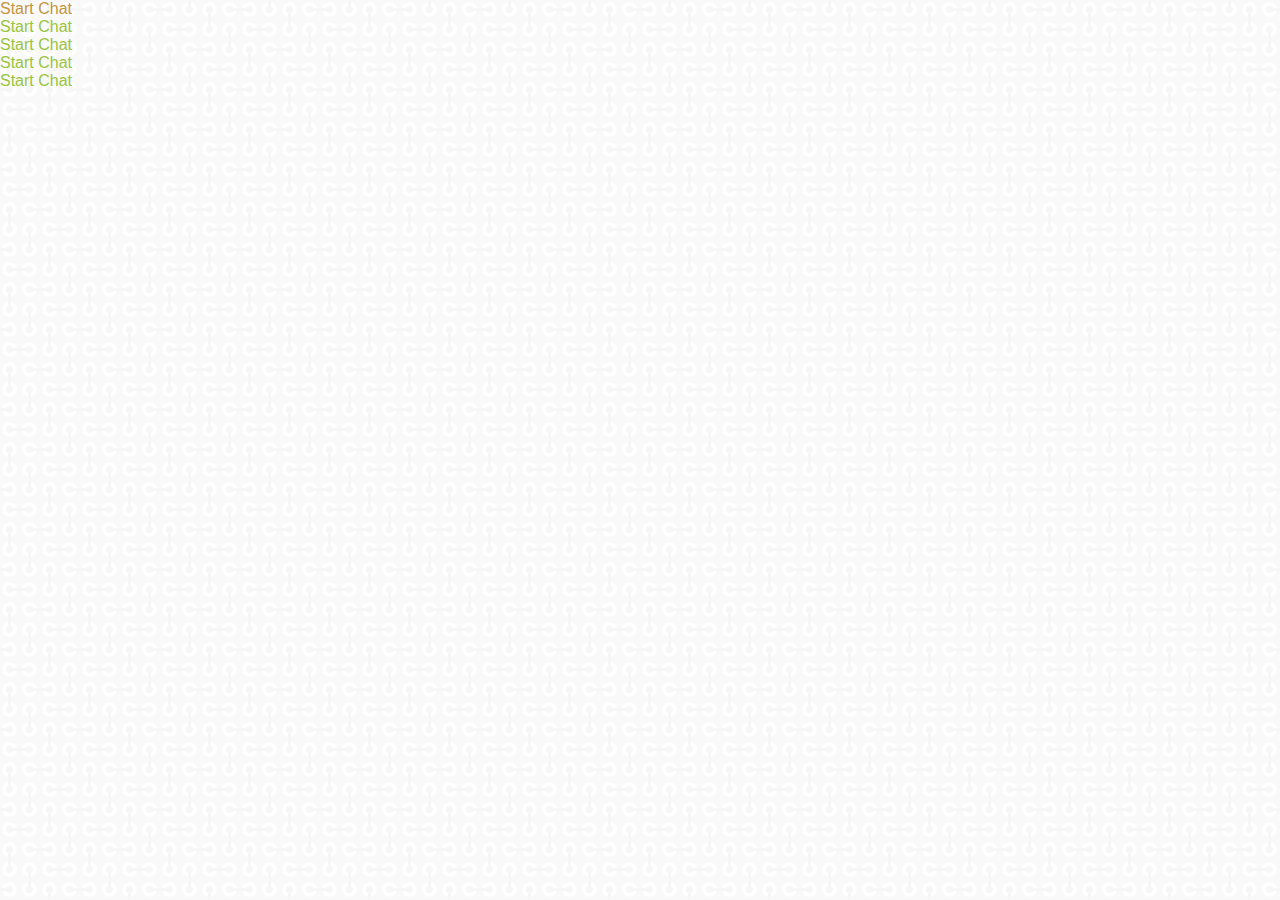
==== ajax-chat/index.html @ 417fa7d8 "The New Tuossogfinal" ====
<!DOCTYPE html>
<html lang="en">
    <head>
        <title></title>
        <meta http-equiv="Content-Type" content="text/html; charset=UTF-8">
        <link rel="stylesheet" type="text/css" href="js/jScrollPane/jquery.jscrollpane.css" />
        <link rel="stylesheet" type="text/css" href="css/chat.css" />
        <link rel="stylesheet" type="text/css" href="../css/style.min.css" />

        <script src="../scripts/jquery-1.9.1.min.js"></script>
        <script src="js/jScrollPane/jquery.mousewheel.js"></script>
        <script src="js/jScrollPane/mwheelIntent.js"></script>
        <script src="js/jScrollPane/jquery.jscrollpane.min.js"></script>
        <script src="js/script.js"></script>
        <script type="text/javascript">
            $(document).ready(function() {
                $("#com1,#com2,#com3,#com4,#com5").click(function() {
                    $("body").append('<div class="chatContainer"><div class="chatTopBar rounded"></div><div class="chatLineHolder"></div><div class="chatUsers rounded"></div>' +
                            '<div class="chatBottomBar rounded"><div class="tip"></div><form id="loginForm" method="post" action=""><input id="name" name="name" class="rounded" maxlength="16" />' +
                            '<input id="email" name="email" class="rounded" /><input type="submit" class="blueButton" value="Login" /></form><form autocomplete="off" id="submitForm" method="post" action="">' +
                            '<input name="chatText" class="chatText rounded" maxlength="255" /><input type="submit" class="blueButton" value="Submit" /></form></div></div>');
                    // Run the init method on document ready:
                    chat.init();
                    $(".chatContainer").show();
                    
                });
            });
        </script>
    </head>
    <body>
        <p><a id="com1">Start Chat</a></p>
        <p><a id="com2">Start Chat</a></p>
        <p><a id="com3">Start Chat</a></p>
        <p><a id="com4">Start Chat</a></p>
        <p><a id="com5">Start Chat</a></p>
        <span class="chatSpan"></span>
    </body>
</html>
---- css/style.min.css ----
.icon-globe,.icon-house,.icon-search,.icon-share{margin-right:.15em;display:inline-block;width:24px;height:24px;background-image:url(../images/sprites.png);background-repeat:no-repeat}.icon-globe{background-position:0 0}.icon-share{background-position:-48px 0}.icon-house{background-position:-96px 0}.icon-search{background-position:-144px 0}.icon-16-asterisk,.icon-16-user,.icon-16-sound-off,.icon-16-heart,.icon-16-user2,.icon-16-facetime-video,.icon-16-warning-sign,.icon-16-earth,.icon-16-mail,.icon-16-pencil,.icon-16-star,.icon-16-star-empty,.icon-16-plus,.icon-16-minus,.icon-16-crop,.icon-16-male,.icon-16-female,.icon-16-pencil2,.icon-16-reply,.icon-16-forward,.icon-16-user3,.icon-16-user-add,.icon-16-vcard,.icon-16-location,.icon-16-map,.icon-16-share,.icon-16-chat,.icon-16-comment,.icon-16-house,.icon-16-search,.icon-16-cog,.icon-16-camera,.icon-16-eye,.icon-16-clock,.icon-16-calendar,.icon-16-lock,.icon-16-logout,.icon-16-login,.icon-16-checkmark,.icon-16-cross,.icon-16-blocked,.icon-16-info,.icon-16-help,.icon-16-warning,.icon-16-add-to-list,.icon-16-list,.icon-16-text,.icon-16-pictures,.icon-16-trash,.icon-16-disk,.icon-16-arrow-left,.icon-16-arrow-down,.icon-16-arrow-up,.icon-16-arrow-right,.icon-16-dot,.icon-16-twitter,.icon-16-facebook,.icon-16-pinterest,.icon-16-google-plus,.icon-16-fullscreen-exit{display:inline-block;margin-right:.15em;width:16px;height:16px;background-image:url(../images/16px-sprites.png);background-image:url(../images/16px-sprites.svg);background-repeat:no-repeat}.icon-16-asterisk{background-position:0 0}.icon-16-user{background-position:-32px 0}.icon-16-sound-off{background-position:-64px 0}.icon-16-heart{background-position:-96px 0}.icon-16-user2{background-position:-128px 0}.icon-16-facetime-video{background-position:-160px 0;width:17px}.icon-16-warning-sign{background-position:-192px 0}.icon-16-earth{background-position:-224px 0}.icon-16-mail{background-position:-256px 0}.icon-16-pencil{background-position:-288px 0}.icon-16-star{background-position:-320px 0}.icon-16-star-empty{background-position:-352px 0}.icon-16-plus{background-position:-384px 0}.icon-16-minus{background-position:-416px 0}.icon-16-crop{background-position:-448px 0}.icon-16-male{background-position:-480px 0}.icon-16-female{background-position:0 -32px}.icon-16-pencil2{background-position:-32px -32px}.icon-16-reply{background-position:-64px -32px}.icon-16-forward{background-position:-96px -32px}.icon-16-user3{background-position:-128px -32px}.icon-16-user-add{background-position:-160px -32px}.icon-16-vcard{background-position:-192px -32px}.icon-16-location{background-position:-224px -32px}.icon-16-map{background-position:-256px -32px}.icon-16-share{background-position:-288px -32px}.icon-16-chat{background-position:-320px -32px}.icon-16-comment{background-position:-352px -32px}.icon-16-house{background-position:-384px -32px}.icon-16-search{background-position:-416px -32px}.icon-16-cog{background-position:-448px -32px}.icon-16-camera{background-position:-480px -32px}.icon-16-eye{background-position:0 -64px}.icon-16-clock{background-position:-32px -64px}.icon-16-calendar{background-position:-64px -64px}.icon-16-lock{background-position:-96px -64px}.icon-16-logout{background-position:-128px -64px}.icon-16-login{background-position:-160px -64px}.icon-16-checkmark{background-position:-192px -64px}.icon-16-cross{background-position:-224px -64px}.icon-16-blocked{background-position:-256px -64px}.icon-16-info{background-position:-288px -64px}.icon-16-help{background-position:-320px -64px}.icon-16-warning{background-position:-352px -64px}.icon-16-add-to-list{background-position:-384px -64px}.icon-16-list{background-position:-416px -64px}.icon-16-text{background-position:-448px -64px}.icon-16-pictures{background-position:-480px -64px}.icon-16-trash{background-position:0 -96px}.icon-16-disk{background-position:-32px -96px}.icon-16-arrow-left{background-position:-64px -96px}.icon-16-arrow-down{background-position:-96px -96px}.icon-16-arrow-up{background-position:-128px -96px}.icon-16-arrow-right{background-position:-160px -96px}.icon-16-dot{background-position:-192px -96px}.icon-16-twitter{background-position:-224px -96px}.icon-16-facebook{background-position:-256px -96px}.icon-16-pinterest{background-position:-288px -96px}.icon-16-google-plus{background-position:-320px -96px}.icon-16-fullscreen-exit{background-position:-352px -96px}.suggested-friends{width:100%!important;padding:.3em .3em 1em .3em!important}.all-friends-list{width:62.5%;float:right;padding:.5em}@media only screen and (max-width:720px){.all-friends-list{width:100%;font-size:.9em}}.all-friends-list h1{display:inline-block}.all-friends-list .friends-box{background:#fff;border:1px solid #dadada;margin:0 0 1em 0}.all-friends-list .individual-friend-box{border:1px solid #ebebeb;padding:.2em;width:100%;float:left;margin:.1em 0 0 0}.all-friends-list .individual-friend-box:hover{background-color:#f8f8f8}@media only screen and (max-width:720px){.all-friends-list .individual-friend-box{width:100%}}.all-friends-list .friend-image{float:left;height:50px;width:50px;position:relative;overflow:hidden;display:block;margin:.2em}.all-friends-list .friend-image img{position:absolute}.all-friends-list .friend-text{display:block;padding:0 0 0 52px}.all-friends-list .friend-name{color:#99c43d!important;text-transform:capitalize}.all-friends-list .friend-location{font-size:.8em;color:#777}.all-friends-list a{color:#99c43d}.all-friends-list h3{font-weight:normal;font-size:1em}.all-friends-list .friend-search-box{display:inline-block;float:right;margin:.85em 0 .4em 0}@media only screen and (max-width:520px){.all-friends-list .friend-search-box{display:block;float:none}}.all-friends-list .friend-search-box input[type=text]{border:1px solid #ddd;border-radius:4px;padding:.4em}.all-friends-list .friend-search-box input[type=text]:hover{border:1px solid #c6c6c6;-moz-box-shadow:0 1px 1px rgba(0,0,0,0.1);-webkit-box-shadow:0 1px 1px rgba(0,0,0,0.1);box-shadow:0 1px 1px rgba(0,0,0,0.1);-webkit-transition-duration:.2s;-moz-transition-duration:.2s;transition-duration:.2s}@media only screen and (max-width:520px){.all-friends-list .friend-search-box input[type=text]{width:77%}}.all-friends-list .friend-search-box input[type=submit]{border-radius:4px}@media only screen and (max-width:520px){.all-friends-list .friend-search-box input[type=submit]{width:20%;float:right}}.all-notifications-list{width:62.5%;float:right;padding:.5em}@media only screen and (max-width:720px){.all-notifications-list{width:100%;font-size:.9em}}.all-notifications-list .notification-box{background:#fff;border:1px solid #dadada;margin:0 0 1em 0}.all-notifications-list .individual-notification-box{border:1px solid #ebebeb;padding:.5em;width:100%;float:left;margin:0 0 .2em 0}.all-notifications-list .individual-notification-box:hover{background-color:#f8f8f8}@media only screen and (max-width:720px){.all-notifications-list .individual-notification-box{width:100%}}.all-notifications-list .all-notifications-time{float:right;font-size:.8em}.all-notifications-list .all-notification-image{width:50px;height:50px;float:left;position:relative;overflow:hidden;margin:.2em;border:1px solid #ddd}.all-notifications-list .all-notification-image img{position:absolute}.all-notifications-list .all-notification-text{display:block;padding:0 0 0 52px}.all-notifications-list .all-notifications-message{font-size:.8em}.all-notifications-list .all-notifications-comment{font-size:.8em;color:#777}.all-notifications-list .all-notifications-actions-container{width:100%}.all-notifications-list .all-notifications-actions{float:right;margin:0 0 0 .5em;cursor:pointer;color:#777;font-size:.8em}.all-notifications-list .all-notifications-actions:hover{color:#000}.all-notifications-list a{color:#99c43d}.all-notifications-list h3{font-weight:normal;font-size:1em}.all-notifications-list hr{background-color:#f0f0f0}.all-messages-list{width:62.5%;float:right;padding:.5em}@media only screen and (max-width:720px){.all-messages-list{width:100%;font-size:.9em}}.all-messages-list .messages-box{background:#fff;border:1px solid #dadada;margin:0 0 1em 0}.all-messages-list .back{cursor:pointer;color:#777;font-size:.8em}.all-messages-list .back:hover{color:#000}.all-messages-list .individual-message-box{border:1px solid #ebebeb;padding:.5em;width:100%;float:left;margin:0 0 .2em 0}.all-messages-list .individual-message-box:hover{background-color:#f8f8f8}@media only screen and (max-width:720px){.all-messages-list .individual-message-box{width:100%}}.all-messages-list .all-messages-unread{font-weight:bold}.all-messages-list .all-messages-time{float:right;font-size:.8em}.all-messages-list .all-messages-image{width:50px;height:50px;overflow:hidden;position:relative;float:left;border:1px solid #ddd;margin:.2em}.all-messages-list .all-messages-image img{position:absolute}.all-messages-list .all-messages-text{padding:0 0 0 52px}.all-messages-list .all-messages-message p{font-size:.8em}.all-messages-list .all-messages-comment{font-size:.8em;padding:.2em 0 0 0}.all-messages-list .all-messages-actions-container{width:100%}.all-messages-list .all-messages-actions{float:right;margin:0 0 0 .5em;cursor:pointer;color:#777;font-size:.8em}.all-messages-list .all-messages-actions:hover{color:#000}.all-messages-list a{color:#99c43d}.all-messages-list h3{font-weight:normal;font-size:1em}.all-messages-list hr{background-color:#f0f0f0}.all-messages-list .compose-box{border:1px solid #ebebeb;background-color:#f8f8f8;padding:.5em;width:100%;margin:0 0 1em 0}.all-messages-list .compose-box form textarea{width:100%;margin:.5em 0}.all-search-community-list{width:100%!important;margin-left:0!important;margin-right:0!important;padding:0!important}.no-margin{margin:0!important}.all-search-list{width:62.5%;float:right;padding:.5em}@media only screen and (max-width:720px){.all-search-list{width:100%;font-size:.9em}}.all-search-list .search-box{display:inline-block;float:right;margin:.85em 0 .4em 0}@media only screen and (max-width:520px){.all-search-list .search-box{display:block;float:none}}.all-search-list .search-box input[type=text]{border:1px solid #ddd;border-radius:4px;padding:.4em}.all-search-list .search-box input[type=text]:hover{border:1px solid #c6c6c6;-moz-box-shadow:0 1px 1px rgba(0,0,0,0.1);-webkit-box-shadow:0 1px 1px rgba(0,0,0,0.1);box-shadow:0 1px 1px rgba(0,0,0,0.1);-webkit-transition-duration:.2s;-moz-transition-duration:.2s;transition-duration:.2s}@media only screen and (max-width:520px){.all-search-list .search-box input[type=text]{width:77%}}.all-search-list .search-box input[type=submit]{border-radius:4px}@media only screen and (max-width:520px){.all-search-list .search-box input[type=submit]{width:20%;float:right}}.verified-community{max-width:25px;margin:0 .1em .1em 0}.communities-list{width:62.5%;float:right;padding:.5em}@media only screen and (max-width:720px){.communities-list{width:100%;font-size:.9em}}.communities-list h1{display:inline-block}.communities-list .community-box{background:#fff;border:1px solid #dadada;margin:0 0 1em 0}.communities-list .community-box .community-box-wrapper{border-top:1px solid #dadada;padding:1em}.communities-list .community-box .community-box-wrapper:hover{background:#f8f8f8}.communities-list .community-box .community-image{display:inline-block;position:relative;width:100px;height:100px;overflow:hidden;float:left;margin-right:.2em}.communities-list .community-box .community-image img{position:absolute}@media only screen and (max-width:260px){.communities-list .community-box .community-image{float:none;display:block;margin:0 auto}}.communities-list .community-box .community-text{display:table}@media only screen and (max-width:260px){.communities-list .community-box .community-text{width:100%}}.communities-list .community-box .community-name{padding:0 0 .2em 0;vertical-align:text-bottom;text-transform:capitalize}.communities-list .community-box .details{font-size:.8em;text-align:justify;text-justify:inter-word}.communities-list .community-box .members{display:inline;color:#ccc;margin-right:.5em;font-size:.7em}.communities-list .community-search-box{display:inline-block;float:right;margin:.85em 0 .4em 0}@media only screen and (max-width:520px){.communities-list .community-search-box{display:block;float:none}}.communities-list .community-search-box input[type=text]{border:1px solid #ddd;border-radius:4px;padding:.4em}.communities-list .community-search-box input[type=text]:hover{border:1px solid #c6c6c6;-moz-box-shadow:0 1px 1px rgba(0,0,0,0.1);-webkit-box-shadow:0 1px 1px rgba(0,0,0,0.1);box-shadow:0 1px 1px rgba(0,0,0,0.1);-webkit-transition-duration:.2s;-moz-transition-duration:.2s;transition-duration:.2s}@media only screen and (max-width:520px){.communities-list .community-search-box input[type=text]{width:77%}}.communities-list .community-search-box input[type=submit]{border-radius:4px}@media only screen and (max-width:520px){.communities-list .community-search-box input[type=submit]{width:20%;float:right}}@media only screen and (max-width:380px){.communities-list .community-buttons{width:100%;display:block}}.create-community{width:62.5%;float:right;padding:.5em}@media only screen and (max-width:720px){.create-community{width:100%;font-size:.9em}}.create-community .individual-detail{border-bottom:1px solid #eee;padding:.1em .5em 1.2em .5em;width:100%;margin:.5em 0}.create-community .desc{margin:.5em 0;font-size:.8em;color:#777}.create-community input{vertical-align:baseline!important;border:1px solid #c6c6c6}.create-community input[type=text],.create-community textarea{width:100%}.create-community .pic-community{display:block;border:1px solid #ddd;max-width:300px;width:100%;padding:.4em;margin:0 auto}.hint{position:relative;display:inline-block}.hint:before,.hint:after{position:absolute;opacity:0;z-index:1000000;pointer-events:none;-webkit-transition:.3s ease;-moz-transition:.3s ease;transition:.3s ease}.hint:hover:before,.hint:hover:after{opacity:1}.hint:before{content:'';position:absolute;background:transparent;border:6px solid transparent;z-index:1000001}.hint:after{content:attr(data-hint);background:#383838;color:#fff;text-shadow:0 -1px 0 black;padding:8px 10px;font-size:12px;line-height:12px;white-space:nowrap;box-shadow:4px 4px 8px rgba(0,0,0,0.3)}.hint--top:before{border-top-color:#383838}.hint--bottom:before{border-bottom-color:#383838}.hint--left:before{border-left-color:#383838}.hint--right:before{border-right-color:#383838}.hint--top:before{margin-bottom:-12px}.hint--top:after{margin-left:-18px}.hint--top:before,.hint--top:after{bottom:100%;left:50%}.hint--top:hover:before,.hint--top:hover:after{-webkit-transform:translateY(-8px);-moz-transform:translateY(-8px);transform:translateY(-8px)}.hint--bottom:before{margin-top:-12px}.hint--bottom:after{margin-left:-18px}.hint--bottom:before,.hint--bottom:after{top:100%;left:50%}.hint--bottom:hover:before,.hint--bottom:hover:after{-webkit-transform:translateY(8px);-moz-transform:translateY(8px);transform:translateY(8px)}.hint--right:before{margin-left:-12px;margin-bottom:-6px}.hint--right:after{margin-bottom:-14px}.hint--right:before,.hint--right:after{left:100%;bottom:50%}.hint--right:hover:before,.hint--right:hover:after{-webkit-transform:translateX(8px);-moz-transform:translateX(8px);transform:translateX(8px)}.hint--left:before{margin-right:-12px;margin-bottom:-6px}.hint--left:after{margin-bottom:-14px}.hint--left:before,.hint--left:after{right:100%;bottom:50%}.hint--left:hover:before,.hint--left:hover:after{-webkit-transform:translateX(-8px);-moz-transform:translateX(-8px);transform:translateX(-8px)}.hint--error:after{background-color:#b34e4d;text-shadow:0 -1px 0 #5a2626}.hint--error.hint--top:before{border-top-color:#b34e4d}.hint--error.hint--bottom:before{border-bottom-color:#b34e4d}.hint--error.hint--left:before{border-left-color:#b34e4d}.hint--error.hint--right:before{border-right-color:#b34e4d}.hint--warning:after{background-color:#c09854;text-shadow:0 -1px 0 #6d5228}.hint--warning.hint--top:before{border-top-color:#c09854}.hint--warning.hint--bottom:before{border-bottom-color:#c09854}.hint--warning.hint--left:before{border-left-color:#c09854}.hint--warning.hint--right:before{border-right-color:#c09854}.hint--info:after{background-color:#3986ac;text-shadow:0 -1px 0 #193c4c}.hint--info.hint--top:before{border-top-color:#3986ac}.hint--info.hint--bottom:before{border-bottom-color:#3986ac}.hint--info.hint--left:before{border-left-color:#3986ac}.hint--info.hint--right:before{border-right-color:#3986ac}.hint--success:after{background-color:#458746;text-shadow:0 -1px 0 #1a331a}.hint--success.hint--top:before{border-top-color:#458746}.hint--success.hint--bottom:before{border-bottom-color:#458746}.hint--success.hint--left:before{border-left-color:#458746}.hint--success.hint--right:before{border-right-color:#458746}.hint--always:after,.hint--always:before{opacity:1}.hint--always.hint--top:after,.hint--always.hint--top:before{-webkit-transform:translateY(-8px);-moz-transform:translateY(-8px);transform:translateY(-8px)}.hint--always.hint--bottom:after,.hint--always.hint--bottom:before{-webkit-transform:translateY(8px);-moz-transform:translateY(8px);transform:translateY(8px)}.hint--always.hint--left:after,.hint--always.hint--left:before{-webkit-transform:translateX(-8px);-moz-transform:translateX(-8px);transform:translateX(-8px)}.hint--always.hint--right:after,.hint--always.hint--right:before{-webkit-transform:translateX(8px);-moz-transform:translateX(8px);transform:translateX(8px)}.hint--rounded:after{border-radius:4px}::-webkit-input-placeholder{color:#ccc}:-moz-placeholder{color:#ccc}::-moz-placeholder{color:#ccc}:-ms-input-placeholder{color:#ccc}.index-nav,.index-logo,.index-intro-1,.index-content-wrapper{max-width:1025px!important;margin:0 auto}@media only screen and (max-width:721px){.index-banner,.index-intro,.index-intro-2,.index-content,.index-aside{padding:1em}}@media only screen and (max-width:240px){.index-banner,.index-intro,.index-intro-2,.index-content,.index-aside{padding:0}}.index-page-wrapper .footer{margin:0 .5em!important;padding:.5em!important;max-width:1440px!important}.index-page-wrapper .footer ul{padding:0 2em}.index-page-wrapper hr{margin:.5em 0}.index-nav{padding:1em 1em 0 1em}.index-nav .index-login{font-size:.9em;float:right;color:#555}.index-nav .index-login a{color:#99c43d}.index-banner{margin-bottom:1em}@media only screen and (max-width:721px){.index-banner{margin-bottom:1em}}.index-banner img{height:150px;display:block;margin:.25em auto}@media only screen and (max-width:721px){.index-banner img{height:100px;margin:0 auto}}.index-intro{border-top:1px solid #ccc;border-bottom:1px solid #ccc;max-width:100%!important;background-color:#f6f6f4;background-image:-webkit-gradient(linear,left top,left bottom,from(#f6f6f4),to(white));background-image:-webkit-linear-gradient(top,#f6f6f4,white);background-image:-moz-linear-gradient(top,#f6f6f4,white);background-image:-o-linear-gradient(top,#f6f6f4,white);background-image:linear-gradient(to bottom,#f6f6f4,#fff)}.index-intro h1{text-align:center}.index-intro-2-container{max-width:100%!important}.index-intro-2{margin:1em auto;padding-bottom:1.5em;max-width:600px}.index-intro-2 p{color:#777;line-height:1.5;margin-bottom:1em;padding-top:1em}.registration{padding:1.5em!important;max-width:450px;margin:0 auto;background:#fff;-webkit-border-radius:8px;border-radius:8px;border:1px solid #ddd;padding-bottom:1.6em!important}.registration progress{width:100%;opacity:.7}.registration li{color:#777;padding:.4em 0;margin:.1em 0}.registration li label{display:block;font-weight:600;margin-bottom:.3em}.registration li .desc{display:inline!important;font-weight:normal;font-size:.9em}.registration li .radio{margin:.2em}.registration .input-fields{max-width:400px;width:100%;padding:.5em!important;border:1px solid #bbb;-webkit-border-radius:2px;border-radius:2px}.registration .profile-pic{max-width:250px;width:100%;height:100%;display:block;margin:0 auto}.index-content{padding:0 0 1em 1em;width:62.5%!important;float:right!important}@media only screen and (max-width:721px){.index-content{width:100%!important}}.index-content-divs{color:#444;font-size:1.1em;padding:2em;border:1px solid #dadada;margin:0 0 .5em 0}.index-content-divs .first{margin:0!important}.index-aside{color:#555;overflow:auto!important}.index-aside-divs{padding:1em;margin:0 0 .5em 0;background:#fcfcfc}.index-aside-divs h5{float:right}.index-aside-divs .index-search{width:100%;padding:.8em;border:1px solid #f2f2f2;background:#fff;margin-top:.5em}.index-functions{margin-top:1em;padding:1em;display:block;float:left;width:200px}.index-functions h3{text-align:center}.index-functions p{font-size:.8em;padding-top:0;text-align:center}@media only screen and (max-width:768px){.index-functions{float:none;margin:0 auto}}@media only screen and (max-width:240px){.index-functions{padding:.5em}}.main-search{margin:.7em 0 .3em 0;border-radius:5px;font-size:1.5em;border:1px solid #ddd;width:100%}.main-search:focus,.main-search:active{outline:0;box-shadow:inset 0 1px 4px rgba(0,0,0,0.6)}.index-search-results{background-color:#fff;max-width:1025px!important;margin:0 auto!important;border:1px solid #ddd;border-radius:5px}.index-search-results img{border:1px solid #ddd;max-height:100px;margin:.2em}@media only screen and (max-width:360px){.index-search-results img{max-height:100%;width:100%}}.index-search-result{margin-bottom:.4em!important;border:1px solid #ddd;padding:.5em;border-radius:3px}.index-search-result:hover{background-color:#fcfcfc}.index-search-results-communities,.index-search-results-posts,.index-search-results-friends{padding:1em}.index-search-results-communities a{line-height:1}.index-search-results-friends p{line-height:1;padding:.2em 0;text-overflow:ellipsis}.fancybox-wrap,.fancybox-skin,.fancybox-outer,.fancybox-inner,.fancybox-image,.fancybox-wrap iframe,.fancybox-wrap object,.fancybox-nav,.fancybox-nav span,.fancybox-tmp{padding:0;margin:0;border:0;outline:0;vertical-align:top}.fancybox-wrap{position:absolute;top:0;left:0;z-index:8020}.fancybox-skin{position:relative;background:#f9f9f9;color:#444;text-shadow:none;-webkit-border-radius:4px;-moz-border-radius:4px;border-radius:4px}.fancybox-opened{z-index:8030}.fancybox-opened .fancybox-skin{-webkit-box-shadow:0 10px 25px rgba(0,0,0,0.5);-moz-box-shadow:0 10px 25px rgba(0,0,0,0.5);box-shadow:0 10px 25px rgba(0,0,0,0.5)}.fancybox-outer,.fancybox-inner{position:relative}.fancybox-inner{overflow:hidden}.fancybox-type-iframe .fancybox-inner{-webkit-overflow-scrolling:touch}.fancybox-error{color:#444;font:14px/20px "Helvetica Neue",Helvetica,Arial,sans-serif;margin:0;padding:15px;white-space:nowrap}.fancybox-image,.fancybox-iframe{display:block;width:100%;height:100%}.fancybox-image{max-width:100%;max-height:100%}#fancybox-loading,.fancybox-close,.fancybox-prev span,.fancybox-next span{background-image:url("../images/fancybox_sprite.png")}#fancybox-loading{position:fixed;top:50%;left:50%;margin-top:-22px;margin-left:-22px;background-position:0 -108px;opacity:.8;cursor:pointer;z-index:8060}#fancybox-loading div{width:44px;height:44px;background:url("../images/fancybox_loading.gif") center center no-repeat}.fancybox-close{position:absolute;top:-18px;right:-18px;width:36px;height:36px;cursor:pointer;z-index:8040}.fancybox-nav{position:absolute;top:0;width:40%;height:100%;cursor:pointer;text-decoration:none;background:transparent url("../images/blank.gif");-webkit-tap-highlight-color:rgba(0,0,0,0);z-index:8040}.fancybox-prev{left:0}.fancybox-next{right:0}.fancybox-nav span{position:absolute;top:50%;width:36px;height:34px;margin-top:-18px;cursor:pointer;z-index:8040;visibility:hidden}.fancybox-prev span{left:10px;background-position:0 -36px}.fancybox-next span{right:10px;background-position:0 -72px}.fancybox-nav:hover span{visibility:visible}.fancybox-tmp{position:absolute;top:-99999px;left:-99999px;visibility:hidden;max-width:99999px;max-height:99999px;overflow:visible!important}.fancybox-lock{overflow:hidden}.fancybox-overlay{position:absolute;top:0;left:0;overflow:hidden;display:none;z-index:8010;background:url("../images/fancybox_overlay.png")}.fancybox-overlay-fixed{position:fixed;bottom:0;right:0}.fancybox-lock .fancybox-overlay{overflow:auto;overflow-y:scroll}.fancybox-title{visibility:hidden;font:normal 13px/20px "Helvetica Neue",Helvetica,Arial,sans-serif;position:relative;text-shadow:none;z-index:8050}.fancybox-opened .fancybox-title{visibility:visible}.fancybox-title-float-wrap{position:absolute;bottom:0;right:50%;margin-bottom:-35px;z-index:8050;text-align:center}.fancybox-title-float-wrap .child{display:inline-block;margin-right:-100%;padding:2px 20px;background:transparent;background:rgba(0,0,0,0.8);-webkit-border-radius:15px;-moz-border-radius:15px;border-radius:15px;text-shadow:0 1px 2px #222;color:#FFF;font-weight:bold;line-height:24px;white-space:nowrap}.fancybox-title-outside-wrap{position:relative;margin-top:10px;color:#fff}.fancybox-title-inside-wrap{padding-top:10px}.fancybox-title-over-wrap{position:absolute;bottom:0;left:0;color:#fff;padding:10px;background:#000;background:rgba(0,0,0,0.8)}html,body{min-height:100%}.humane,.humane-libnotify{position:fixed;-moz-transition:all .3s ease-out;-webkit-transition:all .3s ease-out;-ms-transition:all .3s ease-out;-o-transition:all .3s ease-out;transition:all .3s ease-out;z-index:100000;filter:alpha(opacity=100)}.humane,.humane-libnotify{font-family:Ubuntu,Arial,sans-serif;text-align:center;font-size:1z5px;top:10px;right:10px;opacity:0;width:150px;color:#fff;padding:10px;background-image:url("[data-uri]");background:-webkit-gradient(linear,left top,left bottom,color-stop(0,rgba(0,0,0,0.9)),color-stop(1,rgba(50,50,50,0.9))) no-repeat;background:-moz-linear-gradient(top,rgba(0,0,0,0.9) 0,rgba(50,50,50,0.9) 100%) no-repeat;background:-webkit-linear-gradient(top,rgba(0,0,0,0.9) 0,rgba(50,50,50,0.9) 100%) no-repeat;background:-ms-linear-gradient(top,rgba(0,0,0,0.9) 0,rgba(50,50,50,0.9) 100%) no-repeat;background:-o-linear-gradient(top,rgba(0,0,0,0.9) 0,rgba(50,50,50,0.9) 100%) no-repeat;background:linear-gradient(top,rgba(0,0,0,0.9) 0,rgba(50,50,50,0.9) 100%) no-repeat;*background-color:#000;-webkit-border-radius:5px;border-radius:5px;-webkit-box-shadow:0 4px 4px -4px black;box-shadow:0 4px 4px -4px black;-moz-transform:translateY(-40px);-webkit-transform:translateY(-40px);-ms-transform:translateY(-40px);-o-transform:translateY(-40px);transform:translateY(-40px)}.humane p,.humane-libnotify p,.humane ul,.humane-libnotify ul{margin:0;padding:0}.humane ul,.humane-libnotify ul{list-style:none}.humane.humane-libnotify-info,.humane-libnotify.humane-libnotify-info{background-image:url("[data-uri]");background:-webkit-gradient(linear,left top,left bottom,color-stop(0,rgba(0,0,50,0.9)),color-stop(1,rgba(0,0,100,0.9))) no-repeat;background:-moz-linear-gradient(top,rgba(0,0,50,0.9) 0,rgba(0,0,100,0.9) 100%) no-repeat;background:-webkit-linear-gradient(top,rgba(0,0,50,0.9) 0,rgba(0,0,100,0.9) 100%) no-repeat;background:-ms-linear-gradient(top,rgba(0,0,50,0.9) 0,rgba(0,0,100,0.9) 100%) no-repeat;background:-o-linear-gradient(top,rgba(0,0,50,0.9) 0,rgba(0,0,100,0.9) 100%) no-repeat;background:linear-gradient(top,rgba(0,0,50,0.9) 0,rgba(0,0,100,0.9) 100%) no-repeat;*background-color:#030}.humane.humane-libnotify-success,.humane-libnotify.humane-libnotify-success{background-image:url("[data-uri]");background:-webkit-gradient(linear,left top,left bottom,color-stop(0,rgba(0,50,0,0.9)),color-stop(1,rgba(0,100,0,0.9))) no-repeat;background:-moz-linear-gradient(top,rgba(0,50,0,0.9) 0,rgba(0,100,0,0.9) 100%) no-repeat;background:-webkit-linear-gradient(top,rgba(0,50,0,0.9) 0,rgba(0,100,0,0.9) 100%) no-repeat;background:-ms-linear-gradient(top,rgba(0,50,0,0.9) 0,rgba(0,100,0,0.9) 100%) no-repeat;background:-o-linear-gradient(top,rgba(0,50,0,0.9) 0,rgba(0,100,0,0.9) 100%) no-repeat;background:linear-gradient(top,rgba(0,50,0,0.9) 0,rgba(0,100,0,0.9) 100%) no-repeat;*background-color:#030}.humane.humane-libnotify-error,.humane-libnotify.humane-libnotify-error{background-image:url("[data-uri]");background:-webkit-gradient(linear,left top,left bottom,color-stop(0,rgba(50,0,0,0.9)),color-stop(1,rgba(100,0,0,0.9))) no-repeat;background:-moz-linear-gradient(top,rgba(50,0,0,0.9) 0,rgba(100,0,0,0.9) 100%) no-repeat;background:-webkit-linear-gradient(top,rgba(50,0,0,0.9) 0,rgba(100,0,0,0.9) 100%) no-repeat;background:-ms-linear-gradient(top,rgba(50,0,0,0.9) 0,rgba(100,0,0,0.9) 100%) no-repeat;background:-o-linear-gradient(top,rgba(50,0,0,0.9) 0,rgba(100,0,0,0.9) 100%) no-repeat;background:linear-gradient(top,rgba(50,0,0,0.9) 0,rgba(100,0,0,0.9) 100%) no-repeat;*background-color:#300}.humane.humane-animate,.humane-libnotify.humane-libnotify-animate{opacity:1;-moz-transform:translateY(0);-webkit-transform:translateY(0);-ms-transform:translateY(0);-o-transform:translateY(0);transform:translateY(0)}.humane.humane-animate:hover,.humane-libnotify.humane-libnotify-animate:hover{opacity:.2}.humane.humane-animate,.humane-libnotify.humane-libnotify-js-animate{opacity:1;-moz-transform:translateY(0);-webkit-transform:translateY(0);-ms-transform:translateY(0);-o-transform:translateY(0);transform:translateY(0)}.humane.humane-animate:hover,.humane-libnotify.humane-libnotify-js-animate:hover{opacity:.2;filter:alpha(opacity=20)}.settings-list{width:62.5%;float:right;padding:.5em}@media only screen and (max-width:720px){.settings-list{width:100%;font-size:.9em}}.settings-list .individual-setting{border-bottom:1px solid #dadada;padding:.5em;width:100%;margin:0 0 .5em 0}.settings-list input[type=text],.settings-list input[type=password],.settings-list textarea{width:100%}.settings-list input[type="checkbox"]{vertical-align:baseline!important}.settings-list .pic-user{display:block;border:1px solid #ddd;max-width:150px;width:150px;height:150px;margin:0 auto;overflow:hidden}.share{line-height:1em;width:200px;max-width:100%;font-size:16px!important}.share h3{line-height:24px;text-transform:uppercase}.share li{border-top:1px solid #ddd;padding:.8em}.share li:hover{cursor:pointer;color:#99c43d!important;-webkit-box-shadow:inset 0 0 1px 1px #ddd;box-shadow:inset 0 0 1px 1px #ddd}.share li:active{color:#c4953d!important;-webkit-box-shadow:inset 0 0 1px 2px #ddd;box-shadow:inset 0 0 1px 2px #ddd}.come-in{transform:translateY(200px);animation:come-in 1s ease forwards}.come-in:nth-child(odd){animation-duration:.8s}.already-visible{transform:translateY(0);animation:none}@keyframes come-in{to{transform:translateY(0)}}.timeline-news-single{border-top:1px solid #eee;background:#fff;padding:.3em 0}.timeline-news-single:hover{border-top:1px solid #99c43d;background:#fcfcfc;-webkit-transition:all .35s ease-out;-moz-transition:all .35s ease-out;-o-transition:all .35s ease-out;transition:all .35s ease-out}.timeline-news-single p{color:#777;min-height:21px;margin:.1em .2em .1em 47px;font-size:.9em}.timeline-news-single p.post-meta{padding:.5em 0 .2em 0;border-top:1px dashed #dedede}.timeline-news-single .timeline-time{font-size:.8em;color:#ccc}.timeline-news-profile-pic{display:inline-block;position:relative;width:45px;height:45px;overflow:hidden;border:1px solid #eee;float:left;margin:0 .2em 0 0}.timeline-news-profile-pic img{position:absolute}.timeline-photo-upload img{border:1px solid #ddd;max-height:75px;max-width:100%;margin:.2em auto}.community-meta{padding:.1em .2em .1em 47px}.community-meta h3{line-height:1em}.community-meta img{width:100px;display:block;float:left;border:1px solid #ccc;margin-right:.5em}.community-meta p{margin:0!important}*{margin:0;padding:0;vertical-align:top;-webkit-box-sizing:border-box;-moz-box-sizing:border-box;-ms-box-sizing:border-box;box-sizing:border-box}.sample{font-family:'Ubuntu',sans-serif;font-family:'Open Sans',sans-serif}html{font-family:"Segoe UI",Segoe,sans-serif;background:url(../images/connect.png)}@media only screen and (min-device-width:1281px){html{-webkit-transition:all .1s ease-out;-moz-transition:all .1s ease-out;-o-transition:all .1s ease-out;transition:all .1s ease-out}}[placeholder]:focus::-webkit-input-placeholder{transition:opacity .25s .25s ease;opacity:0}a{text-decoration:none;cursor:pointer;color:#99c43d!important}@media only screen and (min-device-width:1281px){a{text-shadow:0 0 1px #eee;-webkit-transition:all .18s ease-out;-moz-transition:all .18s ease-out;-o-transition:all .18s ease-out;transition:all .18s ease-out}}a:hover{color:#c4953d!important}a:focus{color:#785b25!important}a:active{color:#99c43d!important}ol,ul{list-style:none}h1,h2,h3,h4,h5,h6{font-family:'Segoe UI Light',Segoe UI,sans-serif;color:#707373;margin:.15em 0;font-weight:400}hr{margin:.3em 0;width:100%;height:1px;border-width:0;background-color:#ddd}img{border:0}textarea{resize:none}input[type=text],input[type=password],input[type=email],input[type=number],textarea,select{padding:.3em}select{width:180px;max-width:100%}input[type=checkbox]{vertical-align:baseline!important}.full-width{width:100%!important}.clear{clear:both}.float-left{float:left!important}.float-right{float:right!important}.float-none{float:none!important}.no-padding{padding:0!important}.no-display{display:none}.no-margin{margin:0!important}.error,.alert,.notice,.success,.info{padding:.75em;margin:.5em 0;border:0;font-size:.9em}.error,.alert{background:#fbe3e4;color:#8a1f11!important}.notice{background:#fff6bf;color:#514721!important}.info{background:#ddd;color:#264409!important}.success{background:#f1f8d2;color:#264409!important}.button{color:#777;border:1px solid #ddd;background-color:#f8f8f8;padding:.5em;font-size:.8em;margin:0 0 .2em .2em;display:inline-block;-webkit-user-select:none;-moz-user-select:none;-ms-user-select:none;user-select:none;-webkit-border-radius:2px;border-radius:2px}.button:hover{cursor:pointer;color:#333;border:1px solid #c6c6c6;background-color:#f2f2f2;-moz-box-shadow:0 1px 1px rgba(0,0,0,0.1);-webkit-box-shadow:0 1px 1px rgba(0,0,0,0.1);box-shadow:0 1px 1px rgba(0,0,0,0.1);-webkit-transition-duration:.2s;-moz-transition-duration:.2s;transition-duration:.2s}.button:active{color:#999;-webkit-box-shadow:inset 0 1px 4px rgba(0,0,0,0.6);-moz-box-shadow:inset 0 1px 4px rgba(0,0,0,0.6);box-shadow:inset 0 1px 4px rgba(0,0,0,0.6);-webkit-transition-duration:.2s;-moz-transition-duration:.2s;transition-duration:.2s}.button-big{-webkit-user-select:none;-moz-user-select:none;-ms-user-select:none;user-select:none;border:0;color:#777!important;font-size:1.2em;padding:.5em .8em;-webkit-border-radius:5px;border-radius:5px;-webkit-box-shadow:0 0 4px 0 #ccc;box-shadow:0 0 4px 0 #ccc;background-color:#b9d532;background-image:-webkit-gradient(linear,left top,left bottom,from(#b9d532),to(#99c53d));background-image:-webkit-linear-gradient(top,#b9d532,#99c53d);background-image:-moz-linear-gradient(top,#b9d532,#99c53d);background-image:-o-linear-gradient(top,#b9d532,#99c53d);background-image:linear-gradient(to bottom,#b9d532,#99c53d)}.button-big:hover{color:#fff!important;cursor:pointer;background-color:#99c43d}.button-big:active{-webkit-box-shadow:inset 0 1px 4px rgba(0,0,0,0.6);-moz-box-shadow:inset 0 1px 4px rgba(0,0,0,0.6);box-shadow:inset 0 1px 4px rgba(0,0,0,0.6);-webkit-transition-duration:.2s;-moz-transition-duration:.2s;transition-duration:.2s}.button-big a{color:#777!important}.button-big a:hover{color:#fff!important}.profile-button{min-width:6em}.tag a{padding:0 .15em;color:#99c43d;font-style:italic}.tag a:hover{color:#000}.page-wrapper2{background-color:#bababa;background-image:url("../images/gossout-logo-image-svg.svg"),-webkit-gradient(linear,left top,left bottom,from(#bababa),to(#fdfdfd));background-image:url("../images/gossout-logo-image-svg.svg"),-webkit-linear-gradient(top,#bababa,#fdfdfd);background-image:url("../images/gossout-logo-image-svg.svg"),-moz-linear-gradient(top,#bababa,#fdfdfd);background-image:url("../images/gossout-logo-image-svg.svg"),-o-linear-gradient(top,#bababa,#fdfdfd);background-image:url("../images/gossout-logo-image-svg.svg"),linear-gradient(to bottom,#bababa,#fdfdfd);background-repeat:no-repeat;background-position:99.5% 10%,0% 0;background-size:auto,100%;background-attachment:fixed}.nav{background-color:#99c43d;width:100%;z-index:9999999}@media only screen and (min-width:1024px){.nav{-webkit-box-shadow:0 1px 6px 0 #555;box-shadow:0 1px 6px 0 #555}}.nav a{color:#222!important}.nav a:visited{color:#222!important}.nav a:hover{color:#c4953d!important}.nav a:focus{color:#785b25!important}.nav a:active{color:#99c43d!important}.nav ul{max-width:1025px!important;margin:0 auto!important}.nav ul img{max-height:40px;float:left}.nav ul .last{border-right:1px solid #8aa883}.nav ul li{border-left:1px solid #8aa883;-webkit-transition:all .4s ease-out;-moz-transition:all .4s ease-out;-o-transition:all .4s ease-out;transition:all .4s ease-out;cursor:pointer;float:left;padding:.3em .5em;font-family:'Segoe UI Light',Segoe UI,sans-serif;font-size:1.2em;line-height:1.2em;text-shadow:0 1px 1px #ddd!important;box-shadow:2px 0 0 rgba(255,255,255,0.11)}@media only screen and (max-width:240px){.nav ul li{padding:.3em}}.nav ul li:hover{background:#fff;background:rgba(255,255,255,0.9)}.nav ul li input{padding:.2em;border:0;font-size:.8em;color:#aaa}.nav ul li input:hover,.nav ul li input:active,.nav ul li input:focus{color:#707373;border:0}@media only screen and (max-width:640px){.nav ul li span{margin:0 auto;font-size:.8em;display:block}}.nav .nav-login{float:right!important}.nav-search-container{border:none!important}.nav-search-container .search-container{position:relative}.nav-search-container .search-container .search-field{position:absolute;right:22px;top:0;height:25px;-webkit-border-radius:3px 0 0 3px;border-radius:3px 0 0 3px}.nav-search-container .search-container .search-button{position:absolute;right:-8px;top:0;width:30px;height:25px;background:#fff;border:1px solid #fff;color:#777;background-color:#fff;font-size:.8em;display:inline-block;border-left:1px solid #eee;-webkit-user-select:none;-moz-user-select:none;-ms-user-select:none;user-select:none;-webkit-border-radius:0 3px 3px 0;border-radius:0 3px 3px 0}.nav-search-container .search-container .search-button:hover{cursor:pointer;color:#333;border:1px solid #c6c6c6;-moz-box-shadow:0 1px 1px rgba(0,0,0,0.1);-webkit-box-shadow:0 1px 1px rgba(0,0,0,0.1);box-shadow:0 1px 1px rgba(0,0,0,0.1);-webkit-transition-duration:.2s;-moz-transition-duration:.2s;transition-duration:.2s}.nav-search-container .search-container .search-button:active{color:#999;-webkit-box-shadow:inset 0 1px 4px rgba(0,0,0,0.6);-moz-box-shadow:inset 0 1px 4px rgba(0,0,0,0.6);box-shadow:inset 0 1px 4px rgba(0,0,0,0.6);-webkit-transition-duration:.2s;-moz-transition-duration:.2s;transition-duration:.2s}.nav-search-container:hover{background-color:transparent!important}@media only screen and (max-width:720px){.nav-search-container{display:none!important}}.nav-user{margin:3px 0;background:#fff;background:rgba(255,255,255,0.9);width:100%;z-index:9999999;-webkit-box-shadow:0 1px 6px 0 #555;box-shadow:0 1px 6px 0 #555}.nav-user ul{max-width:1025px!important;margin:0 auto!important}.nav-user ul .last{border-right:1px solid #eaeaea}.nav-user ul li{border-left:1px solid #eaeaea;padding:.5em;font-size:.75em;float:left}@media only screen and (max-width:240px){.nav-user ul li{padding:.5em .3em;font-size:.7em}}.nav-user ul li a{color:#969696}.nav-user ul li a:hover{color:#000}.nav-user ul li span{padding:0 .1em}.nav-user ul li .notification-number{color:#99c43d;cursor:pointer}.no-boxshadow #nav-user{border:1px solid #ddd}.mobile-search{display:none}@media only screen and (max-width:720px){.mobile-search{display:inline-block}}.search-pop-out{font-size:.8em!important}.search-result-container{position:relative;display:none}.search-result-container .search-friends-list{width:100%!important}.search-result-container .search{-moz-box-shadow:0 3px 5px 3px #ccc;-webkit-box-shadow:0 3px 5px 3px #ccc;box-shadow:0 3px 5px 3px #ccc;border:1px solid #dadada;background:white;z-index:1000;position:absolute;padding:0 .5em .5em .5em;right:0;width:25em;min-height:200px;top:32px;border:1px solid #bbb;font-size:.8em!important;text-shadow:none!important}.search-result-container .search li{border:0}.search-result-container .search .actions{font-size:.9em}.notifications-container:before,.more-container:before,.user-actions-container:before{content:' ';height:0;position:absolute;width:0;border:8px solid transparent;border-bottom-color:#bbb;z-index:10000}.notifications-container:after,.more-container:after,.user-actions-container:after{content:' ';height:0;position:absolute;width:0;border:9px solid transparent;border-bottom-color:#fff;z-index:10000}.messages-container:before{left:95px;content:' ';height:0;position:absolute;width:0;border:8px solid transparent;border-bottom-color:#bbb;z-index:10000}.messages-container:after{left:95px;content:' ';height:0;position:absolute;width:0;border:9px solid transparent;border-bottom-color:#fff;z-index:10000}.user-actions-container{position:relative;display:none}.user-actions-container .user-actions{-webkit-border-radius:3px;border-radius:3px;-moz-box-shadow:0 3px 5px 3px #ccc;-webkit-box-shadow:0 3px 5px 3px #ccc;box-shadow:0 3px 5px 3px #ccc;border:1px solid #dadada;background:white;z-index:1000;position:absolute;padding:0 .5em .5em .5em;right:-6px;width:15em;min-height:50px;top:15px;border:1px solid #bbb}.user-actions-container .user-actions ul li{border:0;font-size:1em;padding:.8em .5em;width:100%}.user-actions-container .user-actions ul li:hover{background-color:#f8f8f8}.notifications-container,.messages-container{position:relative;display:none}.notifications-container .notifications,.notifications-container .messages,.messages-container .notifications,.messages-container .messages{-webkit-border-radius:3px;border-radius:3px;-moz-box-shadow:0 3px 5px 3px #ccc;-webkit-box-shadow:0 3px 5px 3px #ccc;box-shadow:0 3px 5px 3px #ccc;border:1px solid #dadada;background:white;z-index:1000;position:absolute;padding:0 .5em .5em .5em;left:-6px;width:25em;top:15px;border:1px solid #bbb}@media only screen and (max-width:300px){.notifications-container .notifications,.notifications-container .messages,.messages-container .notifications,.messages-container .messages{width:18em}}.notifications-container hr,.messages-container hr{background-color:#f0f0f0}.notifications-container a,.messages-container a{margin:0 0 0 .6em;cursor:pointer;padding:.3em}.notifications-container .individual-notification,.messages-container .individual-notification{border:1px solid #ebebeb;padding:.3em;margin:0 0 .4em 0;background-color:#f8f8f8}.notifications-container .viewed-notification,.messages-container .viewed-notification{background-color:#fff!important}.notifications-container .notification-icon,.messages-container .notification-icon{float:left;width:50px;height:50px;position:relative;margin:.2em;overflow:hidden;border:1px solid #ddd}.notifications-container .notification-icon img,.messages-container .notification-icon img{position:absolute}@media only screen and (max-width:300px){.notifications-container .notification-icon,.messages-container .notification-icon{display:none}}.notifications-container .notification-text,.messages-container .notification-text{padding:0 0 0 52px}.notifications-container .notification-actions,.messages-container .notification-actions{float:right}.notifications-container .name,.messages-container .name{color:#99c43d;padding:0;margin:0}.more-div{text-align:center}.more-container{position:relative;display:none}.more-container .more{-webkit-box-shadow:0 1px 6px 0 #555;box-shadow:0 1px 6px 0 #555;border:1px solid #dadada;background:white;z-index:1000;position:absolute;right:-6px;min-width:12em;min-height:100px;top:15px;border:1px solid #bbb;text-align:left}.more-container .more ul li{padding:.8em .5em;width:100%}.more-container .more ul li:hover{background-color:#f8f8f8}.content{max-width:1025px!important;margin:0 auto!important;margin-top:.5em!important;-webkit-border-radius:5px;-o-border-radius:5px;border-radius:5px;padding:.5em;background:#fff;border:1px solid #ddd}@media only screen and (max-width:1024px){.content{margin:.4em!important;background-color:#fff}}@media only screen and (max-width:720px){.content{-webkit-border-radius:0!important;-o-border-radius:0!important;border-radius:0!important;margin:.2em 0!important;padding:.4em;border:none!important;border-top:1px solid #ddd!important}}.nav-user-profile{float:right!important}.logo{max-width:1025px!important;margin:0 auto!important}.logo img{max-width:200px!important;margin-top:.3em!important;display:block;margin:0 auto}.content{max-width:1025px!important;margin:0 auto!important;margin-top:.5em!important;-webkit-border-radius:5px;-o-border-radius:5px;border-radius:5px;padding:.5em;background:#fff;border:1px solid #ddd}@media only screen and (max-width:1024px){.content{margin:.4em!important;background-color:#fff}}@media only screen and (max-width:720px){.content{-webkit-border-radius:0!important;-o-border-radius:0!important;border-radius:0!important;margin:.2em 0!important;padding:.4em;border:none!important;border-top:1px solid #ddd!important}}.timeline-filter{float:right;margin:.1em}.timeline-filter .active{background-color:#f8f8f8;border:1px solid #eee;color:#000;margin:0!important}.timeline-filter ul li{cursor:pointer;float:left;padding:.25em .50em;font-size:.8em}.timeline-filter ul li a{color:#969696}.timeline-filter ul li a:hover{color:#000}.timeline-filter ul li a p{text-align:center}.posts{width:62.5%;float:right;padding:0 0 0 .2em;padding:.5em}@media only screen and (max-width:720px){.posts{width:100%;font-size:.9em}}.post-box{margin:0 0 .5em 0;padding:.5em;border:1px solid #dadada;background-color:#f8f8f8}.post-box .group-1{float:left;display:inline-block;overflow:hidden;font-size:.8em;padding:0 0 0 22px;border:1px solid #eee;background:white url(../images/community.png) no-repeat left;background-position:7px;width:320px}@media only screen and (max-width:768px){.post-box .group-1{width:100%;margin:0 0 .3em 0}}.post-box .group-1:hover{border:1px solid #ddd}.post-box .group-1 select{color:#bbb;width:100%;border:0;-webkit-appearance:none;background:transparent}.post-box textarea{color:#707373;width:100%;margin:0 0 .4em 0;border:1px solid #ddd}.post-box textarea:hover{border:1px solid #aaa}.submit{background-color:#99c43d;color:#f2f2f2}.submit:hover{color:#777;background-color:#c1e089}.post{background:#fff;background:rgba(255,255,255,0.9);width:100%;padding:.5em;margin:0 0 .5em 0;-webkit-border-radius:4px;-o-border-radius:4px;border-radius:4px;border:1px solid #dadada}.post:hover{border:1px solid #99c43d}.post hr{background-color:#eee}.post img{border:1px solid #ddd;max-height:100px;max-width:100%;margin:.4em auto}.post-content{font-size:.9em;color:#4c4c4c;line-height:1.5em}.post-comments{display:none;background:#fafafa}.post-comment{border-top:1px solid #e3e3e3;padding:.4em}.post-comment p{padding:0 0 0 47px;line-height:1.4em}.home-post-comment{border-top:1px solid #e3e3e3;padding:.4em}.home-post-comment p{line-height:1.4em}.post-thumb{float:left;width:40px!important;height:40px!important;margin:.2em!important;border:1px solid #ddd;position:relative;overflow:hidden}.post-thumb img{position:absolute}.post-profile-pic{height:24px!important;width:24px!important;margin:0!important;padding:0!important;margin-right:.15em!important;border:none!important}.post-time{color:#777;line-height:.7em;font-size:70%}.post-new-comment{margin:.2em;padding:.2em;display:none}.post-new-comment span{margin:.3em 0 0 0}.post-new-comment .comment-field{color:#707373;height:38px;width:65%;margin:.2em!important;border:1px solid #ddd}.post-new-comment .comment-field:hover{border:1px solid #aaa}.post-new-comment .submit{height:38px;padding:.5em;margin:.2em!important;background-color:#99c43d;color:#f2f2f2}.post-new-comment .submit:hover{color:#777;background-color:#c1e089}.post-meta,.post-meta-delete{padding:.4em 0 0}.post-meta span,.post-meta-delete span{cursor:pointer;font-size:.8em;color:#888;line-height:1.2em}.post-meta span:hover,.post-meta-delete span:hover{color:#000}.friends-thumbnails{border:1px solid #ddd;width:50px;height:50px;margin:0 .2em .2em 0;float:left;overflow:hidden;position:relative;overflow:hidden}.friends-thumbnails img{position:absolute}.suggested-friend{padding:.2em}.aside{font-size:.9em;overflow:auto!important;padding:.5em;margin:0 1em .5em 0}@media only screen and (max-width:720px){.aside{margin:0;padding:.5em}}.aside span a{color:#777!important}.aside-wrapper{border:1px solid #ebebeb;background:#fcfcfc;margin:0 0 1em 0;padding:.3em}.aside-wrapper .profile-pic{position:relative;width:150px;height:150px;overflow:hidden;border:1px solid #ddd;float:left;margin:.2em}.aside-wrapper .profile-pic img{padding:0!important;position:absolute}@media only screen and (max-width:1024px){.aside-wrapper .profile-pic{float:none;display:block;margin:.2em auto}}@media only screen and (max-width:720px){.aside-wrapper .profile-pic{float:left;display:inline-block;margin:.2em auto}}@media only screen and (max-width:440px){.aside-wrapper .profile-pic{float:none;display:block;margin:.2em auto}}.aside-wrapper h3{font-weight:normal}.aside-wrapper .profile-meta{font-size:.8em;color:#000}.aside-wrapper .community-listing{font-size:.9em;padding:.5em 0;text-transform:capitalize}.aside-wrapper .community-functions-wrapper{float:right}.aside-wrapper .community-functions{padding:.5em;overflow:hidden;display:inline-block}.aside-wrapper .profile-summary{margin:0 0 .5em 0;border:1px solid #ebebeb;border-left:0;border-right:0}.aside-wrapper .profile-summary .profile-summary-wrapper{width:33%;float:left;padding:.2em 0;cursor:pointer}.aside-wrapper .profile-summary .profile-summary-wrapper:hover{background-color:#f8f8f8}.aside-wrapper .profile-summary .profile-summary-wrapper .number{font-weight:bold;font-size:1.2em}.aside-wrapper .profile-summary .profile-summary-wrapper .type{color:#000;font-size:.8em}.aside-wrapper .profile-summary .profile-summary-wrapper a{color:#777}.aside-wrapper .profile-summary .profile-summary-wrapper a:hover{color:#000}.aside-wrapper .profile-summary .profile-summary-wrapper p{text-align:center}.footer{max-width:1025px!important;margin:0 auto!important;padding:.3em;margin:.5em 2em}@media only screen and (max-width:1024px){.footer{margin:.5em}}.footer li{color:#555;float:left;padding:.2em 1em .2em 0}.footer li a{color:#555}.footer li a:hover{color:#000}
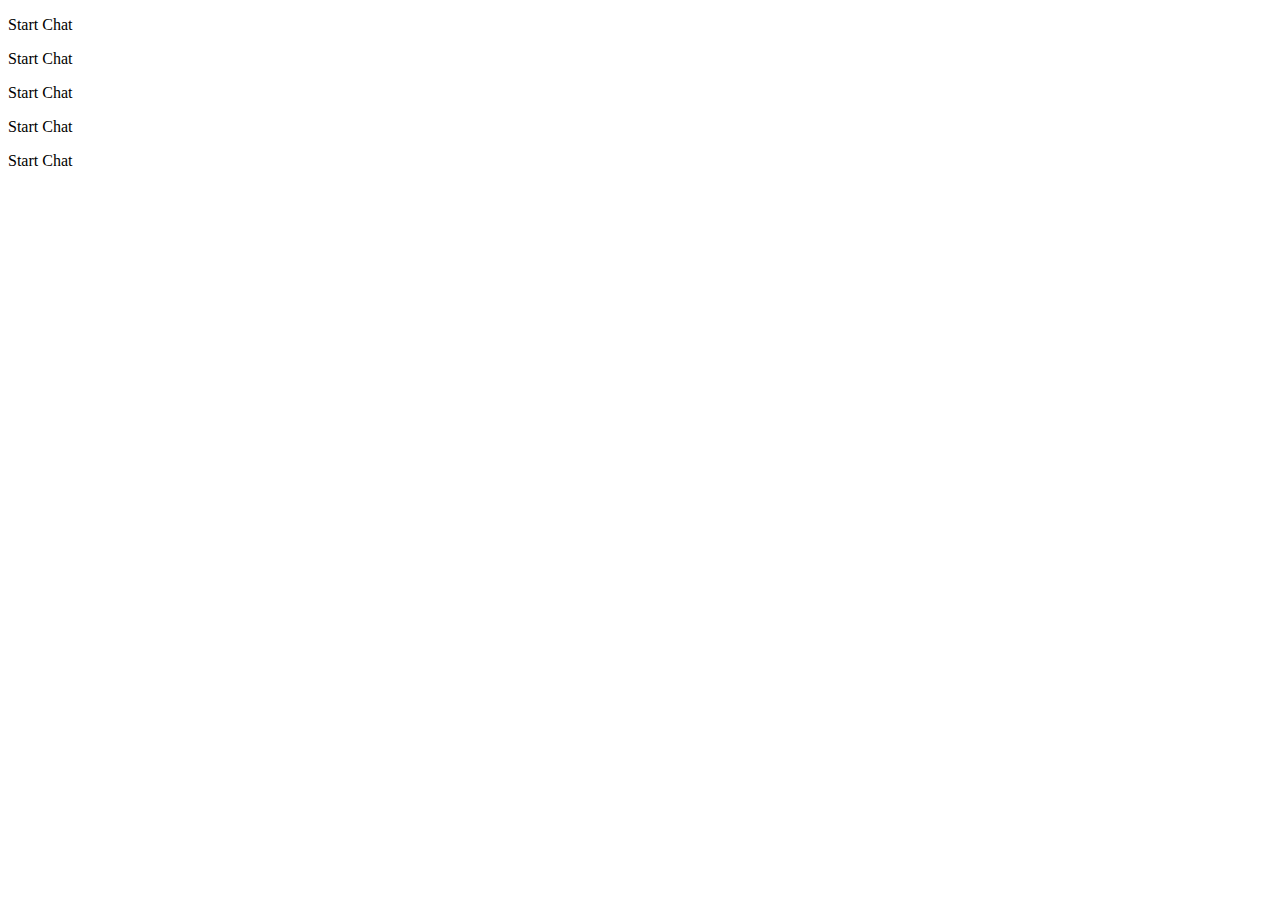
==== commit 3243a6dd: "comit" ====
--- a/ajax-chat/index.html
+++ b/ajax-chat/index.html
@@ -5,7 +5,7 @@
         <meta http-equiv="Content-Type" content="text/html; charset=UTF-8">
         <link rel="stylesheet" type="text/css" href="js/jScrollPane/jquery.jscrollpane.css" />
         <link rel="stylesheet" type="text/css" href="css/chat.css" />
-        <link rel="stylesheet" type="text/css" href="../css/style.min.css" />
+        <link rel="stylesheet" media="screen" href="css/style.min.1.0.css">
 
         <script src="../scripts/jquery-1.9.1.min.js"></script>
         <script src="js/jScrollPane/jquery.mousewheel.js"></script>
